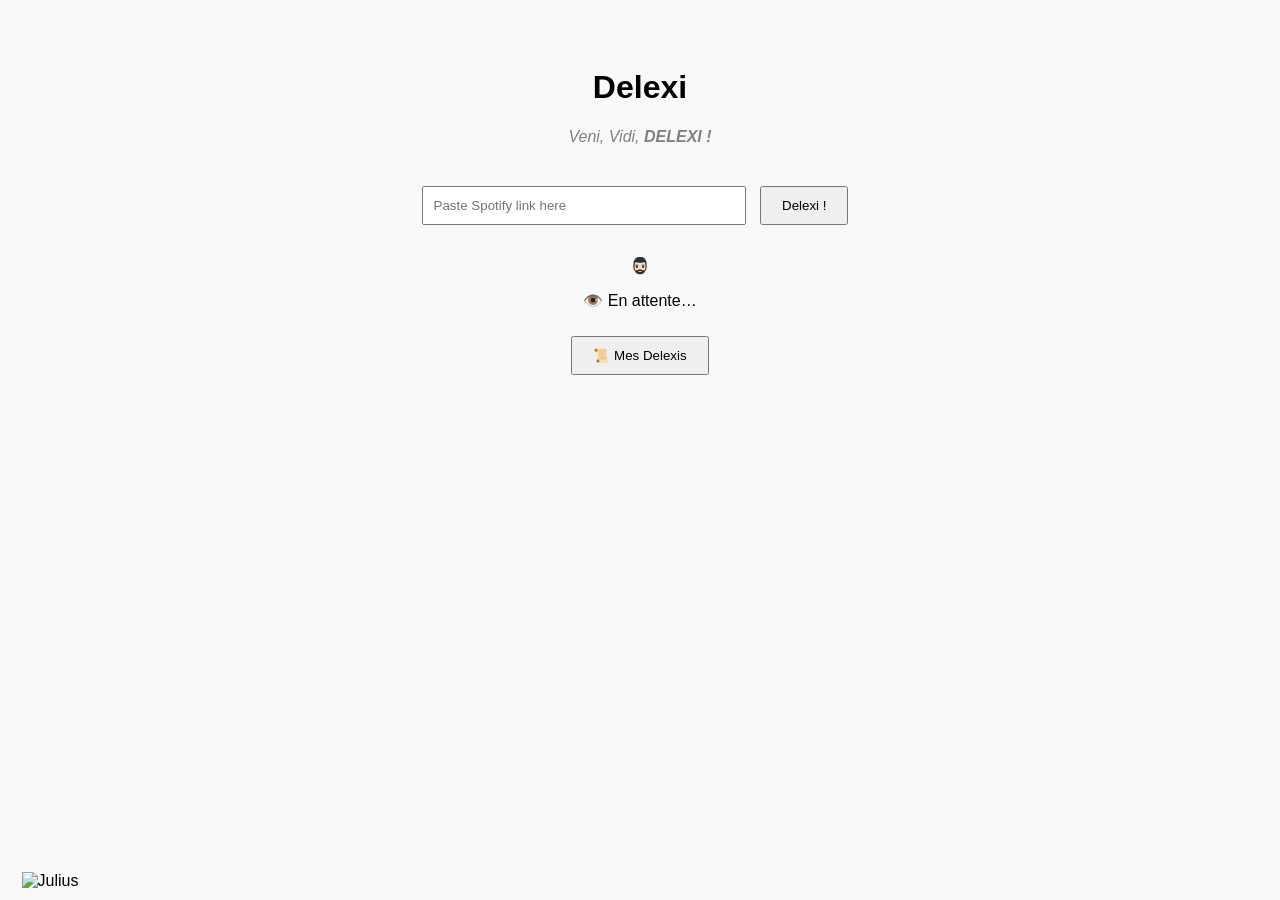
==== index.html @ 93a790ba "Initial commit" ====
<!DOCTYPE html>
<html lang="fr">
<head>
  <meta charset="UTF-8" />
  <title>Delexi</title>
  <link rel="stylesheet" href="style.css" />
</head>
<body>

  <header>
    <h1>Delexi</h1>
    <p class="slogan">Veni, Vidi, <strong>DELEXI !</strong></p>
  </header>

  <main>
    <input type="text" id="playlistInput" placeholder="Paste Spotify link here" />
    <button id="startButton">Delexi !</button>

    <div id="character">
      <!-- Image ou emoji temporaire -->
      <p>🧔🏻‍♂️</p>
      <p id="reaction">👁️ En attente…</p>
    </div>

    <div id="romain">
        <img src="romain-neutral.png" alt="Julius" />
    </div>


    <button id="historyButton">📜 Mes Delexis</button>
  </main>

  <script src="script.js"></script>
</body>
</html>
---- style.css ----
body {
  font-family: sans-serif;
  text-align: center;
  padding: 40px;
  background-color: #f9f9f9;
}

header {
  margin-bottom: 30px;
}

.slogan {
  font-style: italic;
  color: gray;
}

input {
  padding: 10px;
  width: 300px;
  margin-bottom: 15px;
}

button {
  padding: 10px 20px;
  margin: 10px;
}

#romain {
  position: fixed;
  bottom: 10px;
  left: 10px;
  width: 80px;
  z-index: 10;
}

#romain img {
  width: 100%;
}
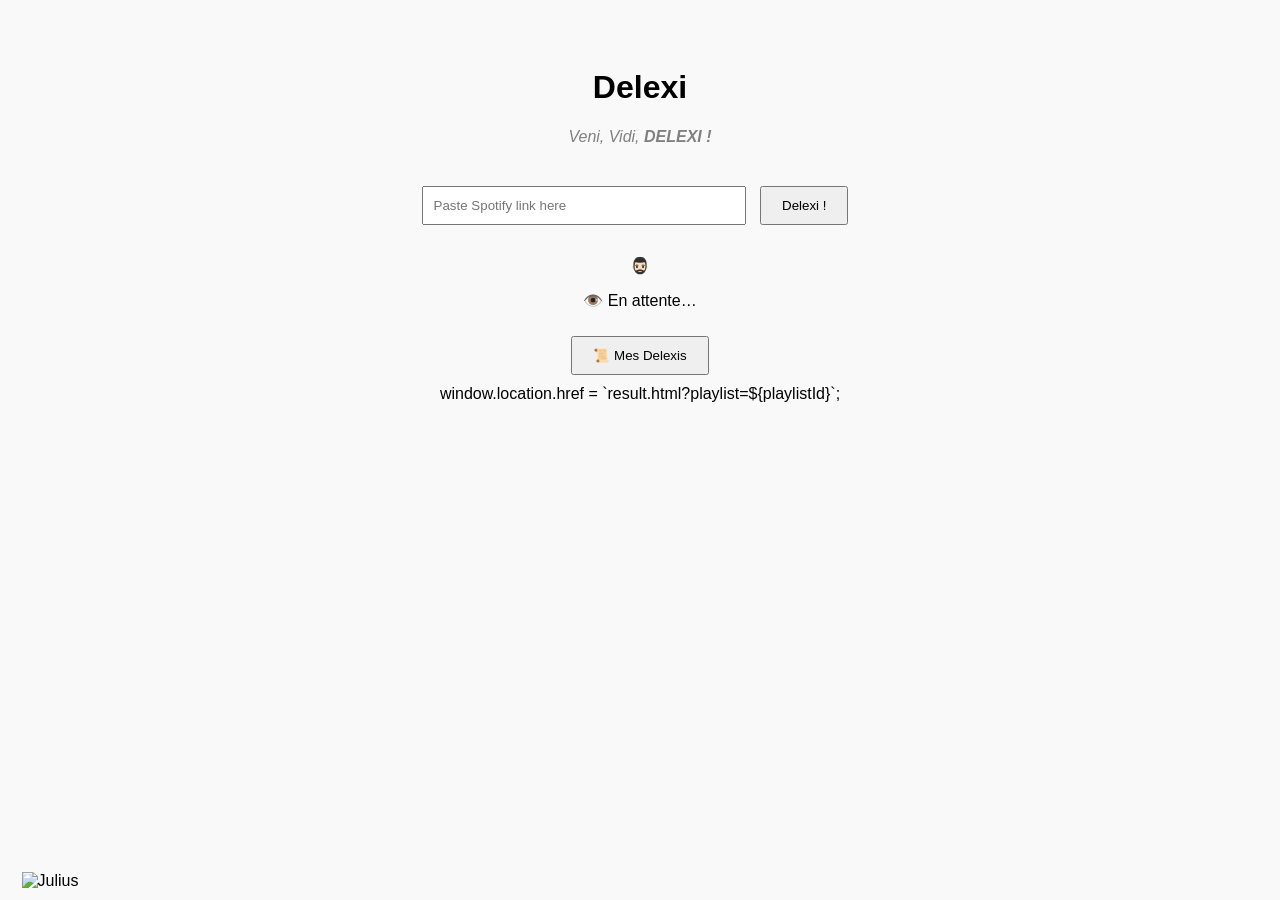
==== commit 763adebb: "Ajout de result.html et MAJ du style" ====
--- a/index.html
+++ b/index.html
@@ -33,3 +33,6 @@
   <script src="script.js"></script>
 </body>
 </html>
+
+window.location.href = `result.html?playlist=${playlistId}`;
+
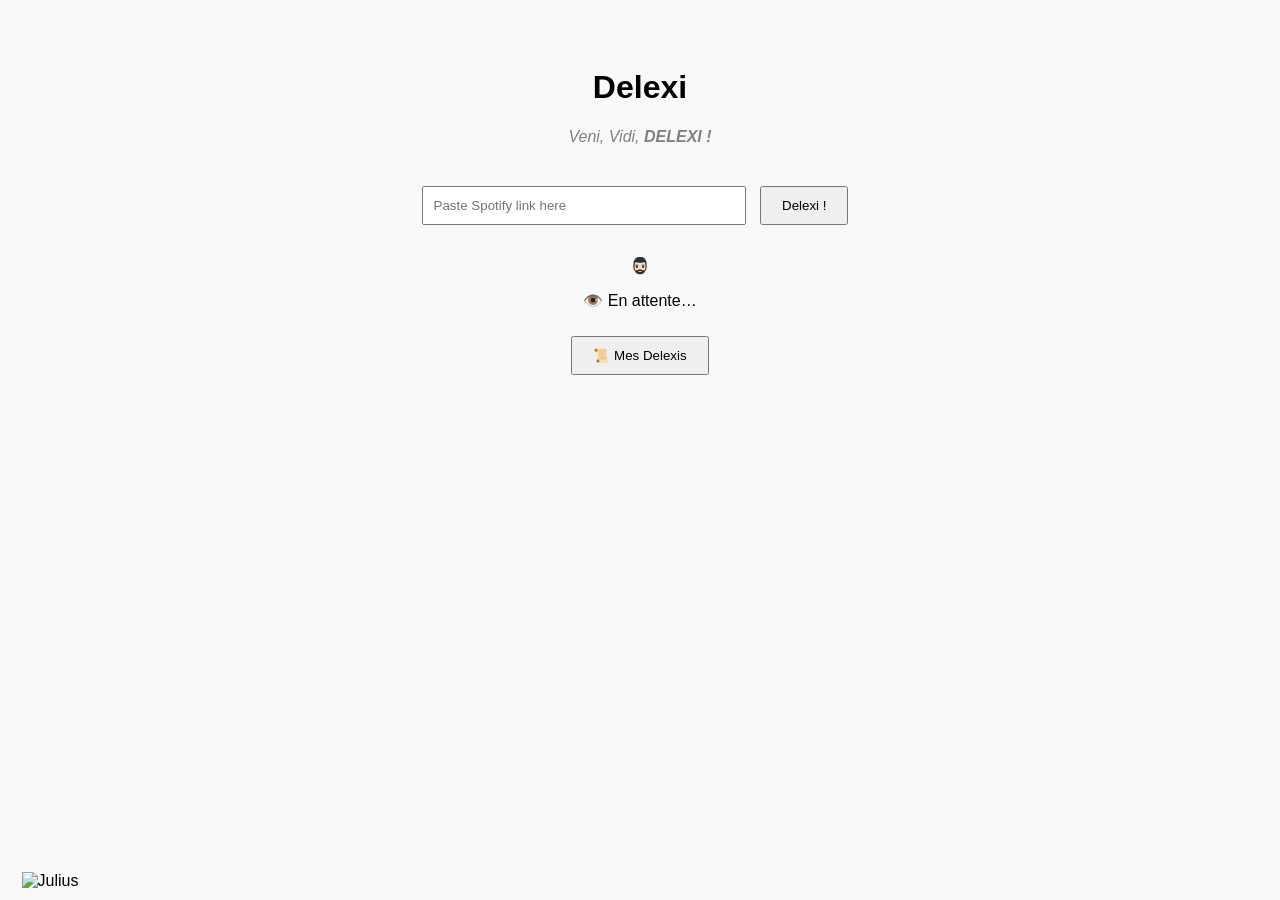
==== commit 6613fa7b: "Ajout de result.html et MAJ du style 2" ====
--- a/index.html
+++ b/index.html
@@ -34,5 +34,4 @@
 </body>
 </html>
 
-window.location.href = `result.html?playlist=${playlistId}`;
 
